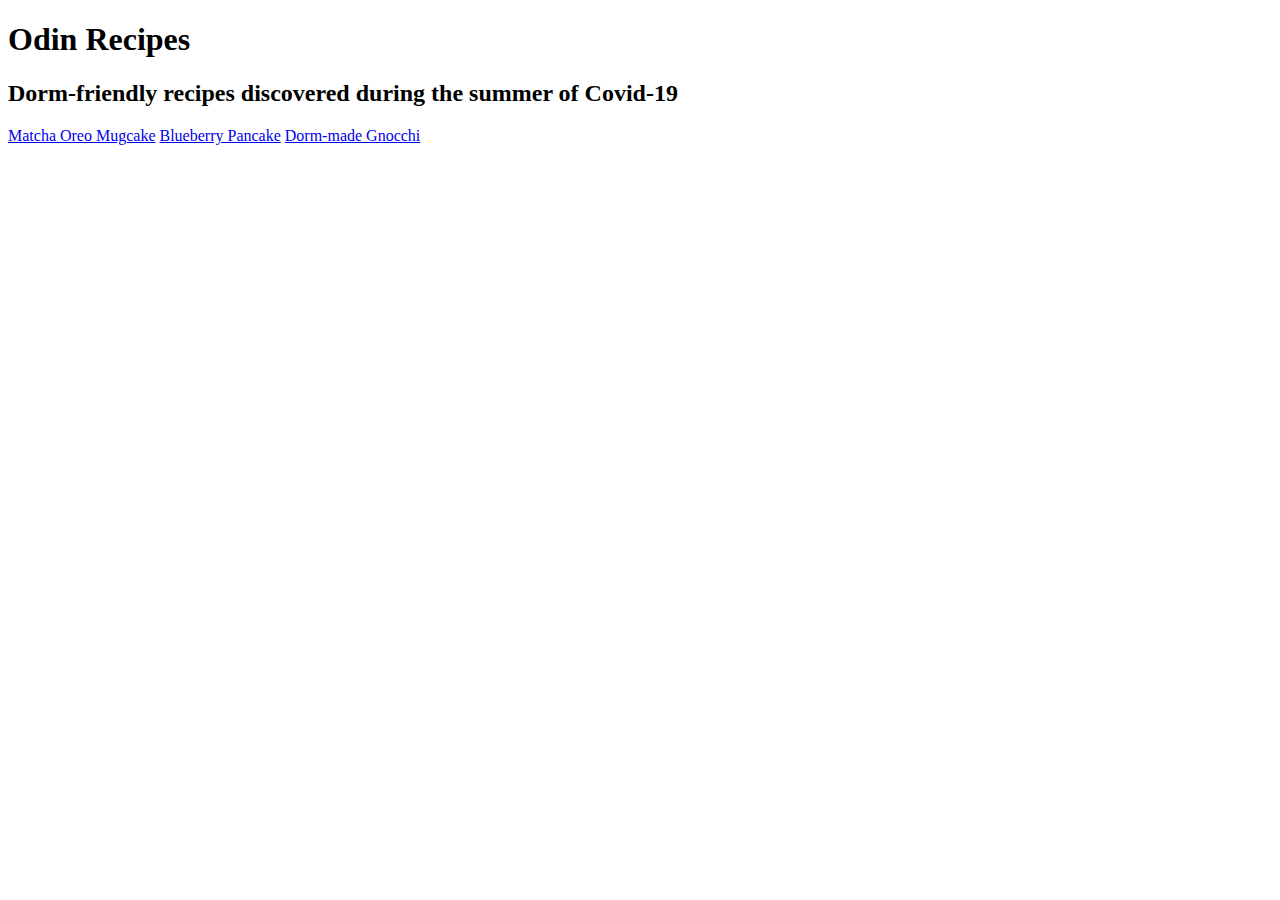
==== index.html @ d385bfdc "Updated content of homepage" ====
<!DOCTYPE html>
<html lang="en">
    <head>
        <meta charset="UTF-8">
        <title>Dorm Chef</title>
    </head>

    <body>
        <h1>Odin Recipes</h1>
        <h2>Dorm-friendly recipes discovered during the summer of Covid-19</h2>
        <a href="recipes/matcha-oreo-mugcake.html">Matcha Oreo Mugcake</a>
        <a href="recipes/blueberry-pancakes.html">Blueberry Pancake</a>
        <a href="recipes/dorm-made-gnocchi.html">Dorm-made Gnocchi</a>
    </body>
</html>
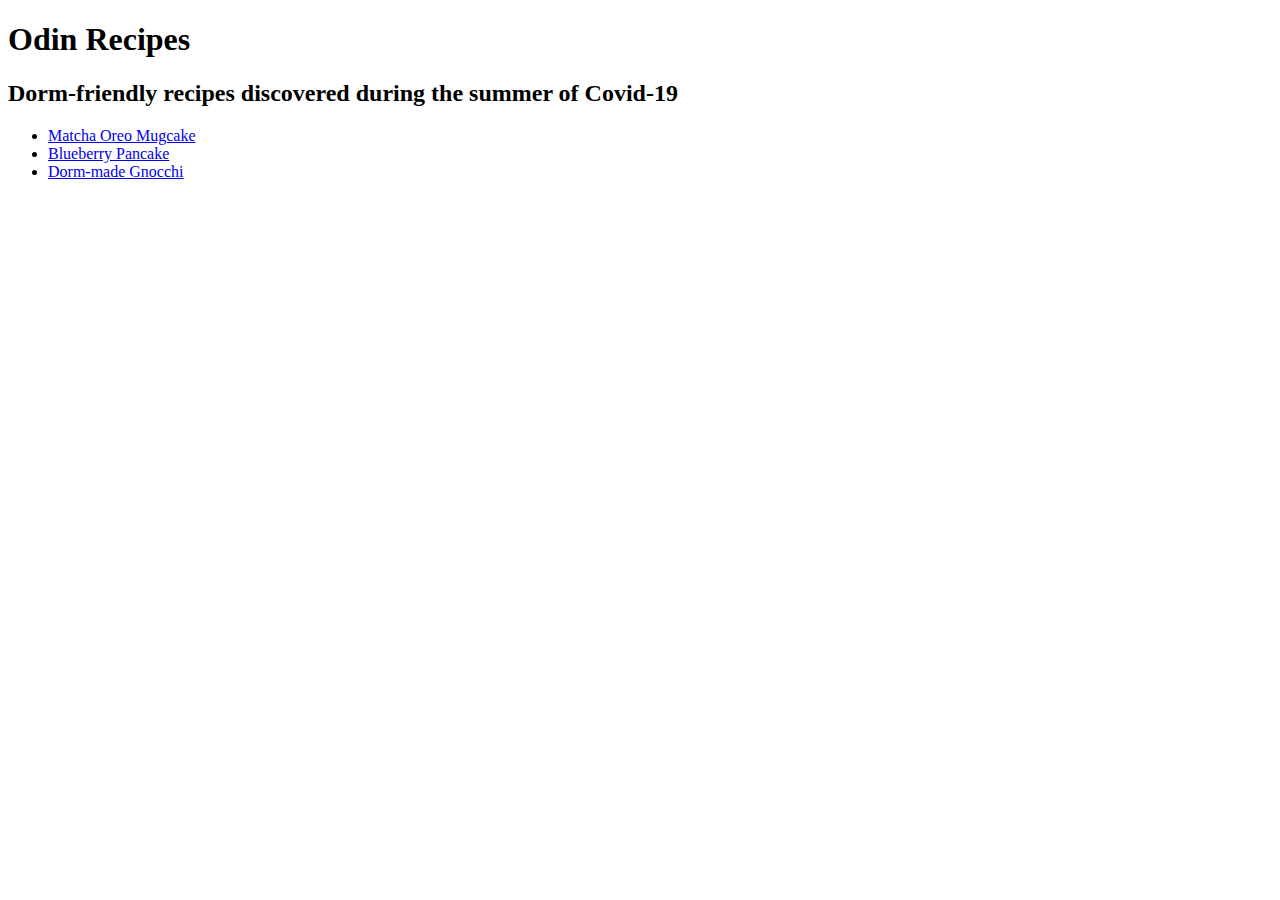
==== commit b7b44b69: "created links in homepage" ====
--- a/index.html
+++ b/index.html
@@ -8,8 +8,11 @@
     <body>
         <h1>Odin Recipes</h1>
         <h2>Dorm-friendly recipes discovered during the summer of Covid-19</h2>
-        <a href="recipes/matcha-oreo-mugcake.html">Matcha Oreo Mugcake</a>
-        <a href="recipes/blueberry-pancakes.html">Blueberry Pancake</a>
-        <a href="recipes/dorm-made-gnocchi.html">Dorm-made Gnocchi</a>
+        <ul>
+            <li><a href="recipes/matcha-oreo-mugcake.html" target="_blank" rel="noopener noreferrer">Matcha Oreo Mugcake</a></li>
+            <li><a href="recipes/blueberry-pancakes.html" target="_blank" rel="noopener noreferrer">Blueberry Pancake</a></li>
+            <li><a href="recipes/dorm-made-gnocchi.html" target="_blank" rel="noopener noreferrer">Dorm-made Gnocchi</a></li>
+        </ul>
+        
     </body>
 </html>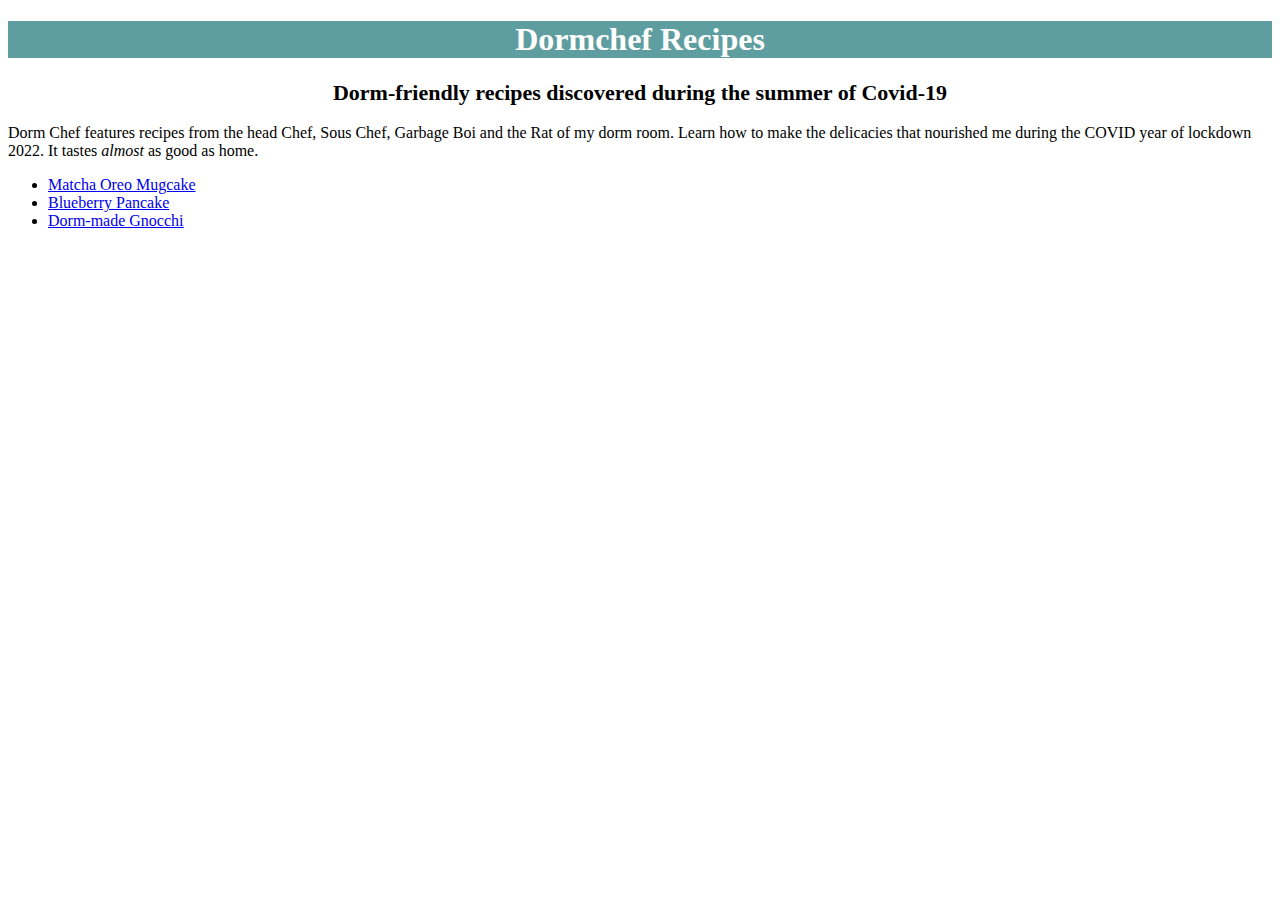
==== commit ff476b00: "added css to index and recipe  pages" ====
--- a/index.html
+++ b/index.html
@@ -3,11 +3,13 @@
     <head>
         <meta charset="UTF-8">
         <title>Dorm Chef</title>
+        <link rel="stylesheet" href="style.css">
     </head>
 
     <body>
-        <h1>Odin Recipes</h1>
+        <h1>Dormchef Recipes</h1>
         <h2>Dorm-friendly recipes discovered during the summer of Covid-19</h2>
+        <p>Dorm Chef features recipes from the head Chef, Sous Chef, Garbage Boi and the Rat of my dorm room. Learn how to make the delicacies that nourished me during the COVID year of lockdown 2022. It tastes <em>almost</em> as good as home.</p>
         <ul>
             <li><a href="recipes/matcha-oreo-mugcake.html" target="_blank" rel="noopener noreferrer">Matcha Oreo Mugcake</a></li>
             <li><a href="recipes/blueberry-pancakes.html" target="_blank" rel="noopener noreferrer">Blueberry Pancake</a></li>
--- a/style.css
+++ b/style.css
@@ -0,0 +1,21 @@
+body{
+   font-family: Georgia, 'Times New Roman', Times, serif; 
+}
+
+h1{
+    text-align: center;
+    background-color: cadetblue;
+    color: white;
+}
+
+h2{
+    font-size: 22px;
+    text-align: center;
+}
+
+img{
+    display: block;
+    margin-left: auto;
+    margin-right: auto;
+}
+
